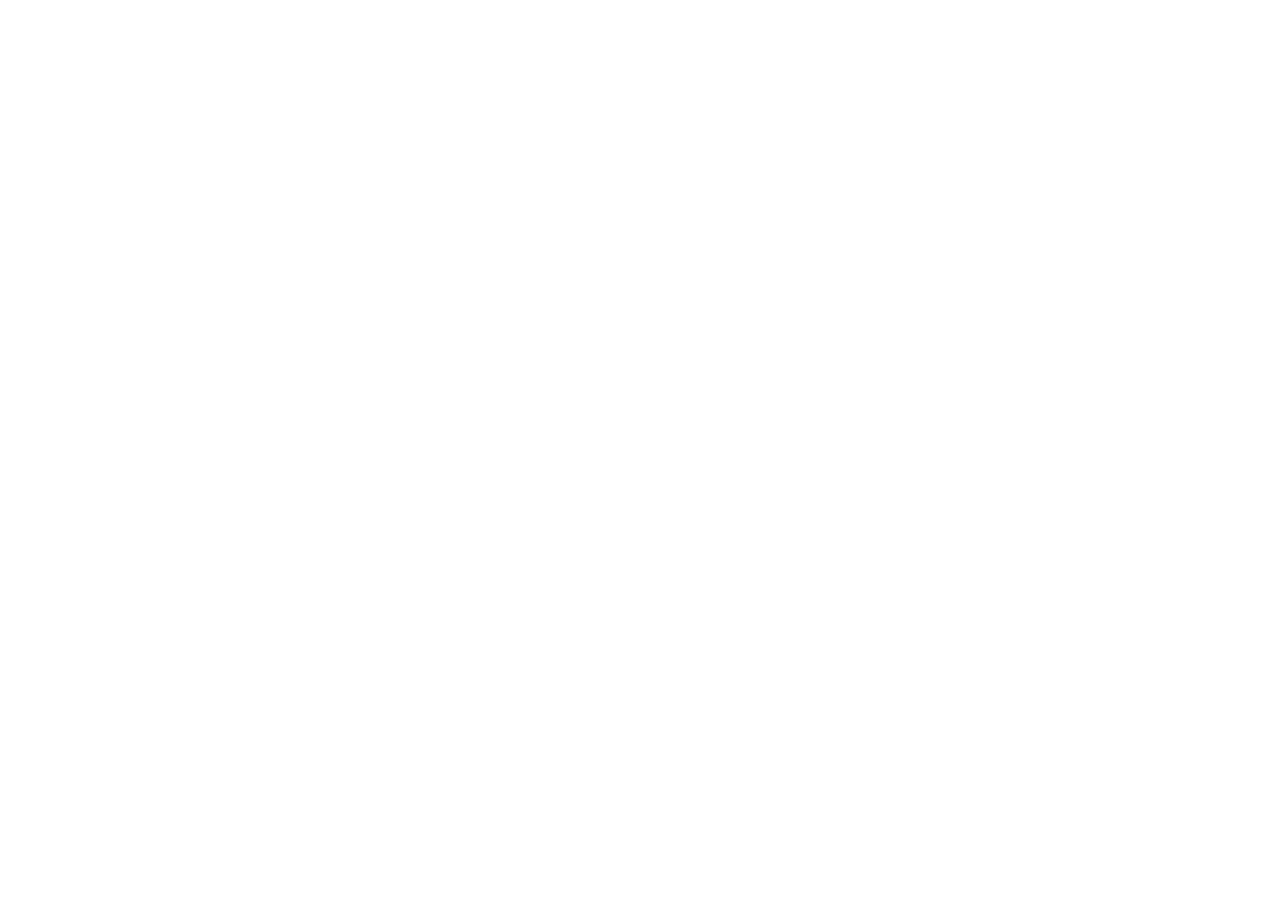
==== index.html @ 240f215f "Update index.html" ====
<!DOCTYPE html>
<html lang="en">
<head>
    <meta charset="UTF-8">
    <meta name="viewport" content="width=device-width, initial-scale=1.0">
    <title>home page</title>
</head>
<body>
    
</body>
</html>
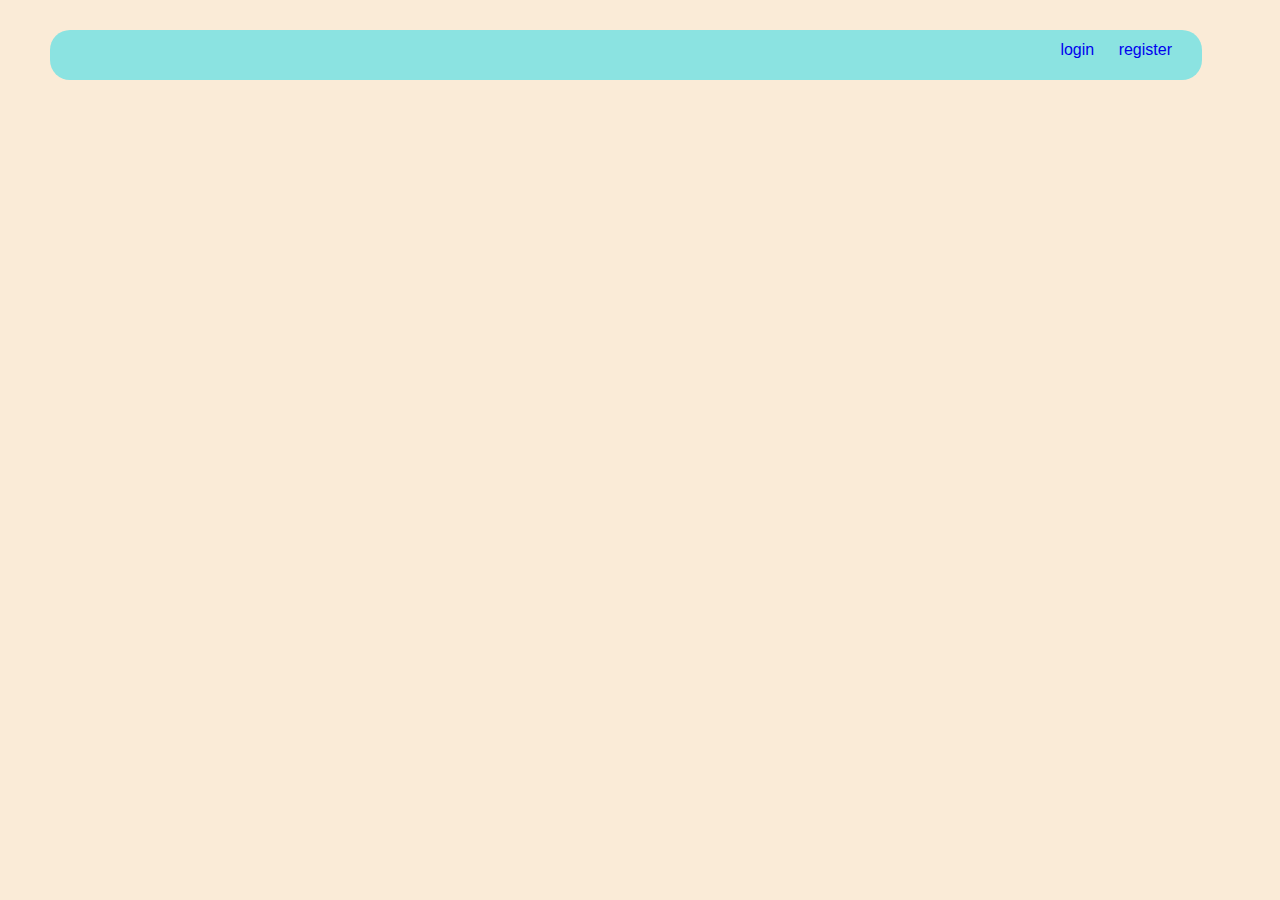
==== commit 02e6990e: "index.html updates" ====
--- a/index.html
+++ b/index.html
@@ -4,8 +4,15 @@
     <meta charset="UTF-8">
     <meta name="viewport" content="width=device-width, initial-scale=1.0">
     <title>home page</title>
+    <link rel="stylesheet" href="styles/style.css">
 </head>
 <body>
-    
+    <nav>
+        <ul>
+            <li><a href="#">login</a></li>
+            <li><a href="#">register</a></li>
+        </ul>
+        
+    </nav>
 </body>
 </html>--- a/styles/style.css
+++ b/styles/style.css
@@ -0,0 +1,40 @@
+*{
+    padding: 0px;
+    margin: 0px;
+    text-decoration: none;
+    font-family: 'Franklin Gothic Medium', 'Arial Narrow', Arial, sans-serif;
+}
+
+:root{
+    --cream: #FAEBD7;
+    --aqua: #8BE3E1;
+    --yellowish: #D3F7AD;
+    --greenish: #95BB76;
+    --khaki: #97935C;
+    --border_radius: 20px;
+}
+
+body{
+    background-color: var(--cream);
+    
+}
+
+nav{
+    background-color: var(--aqua);
+    width: 90%;
+    height: 50px;
+    margin: 30px 0px 10px 50px;
+    border-radius: var(--border_radius);
+}
+
+nav ul{
+    float: right;
+    margin-right: 20px;
+}
+
+nav ul li{
+    display: inline-block;
+    line-height: 20px;
+    margin: 10px;
+}
+
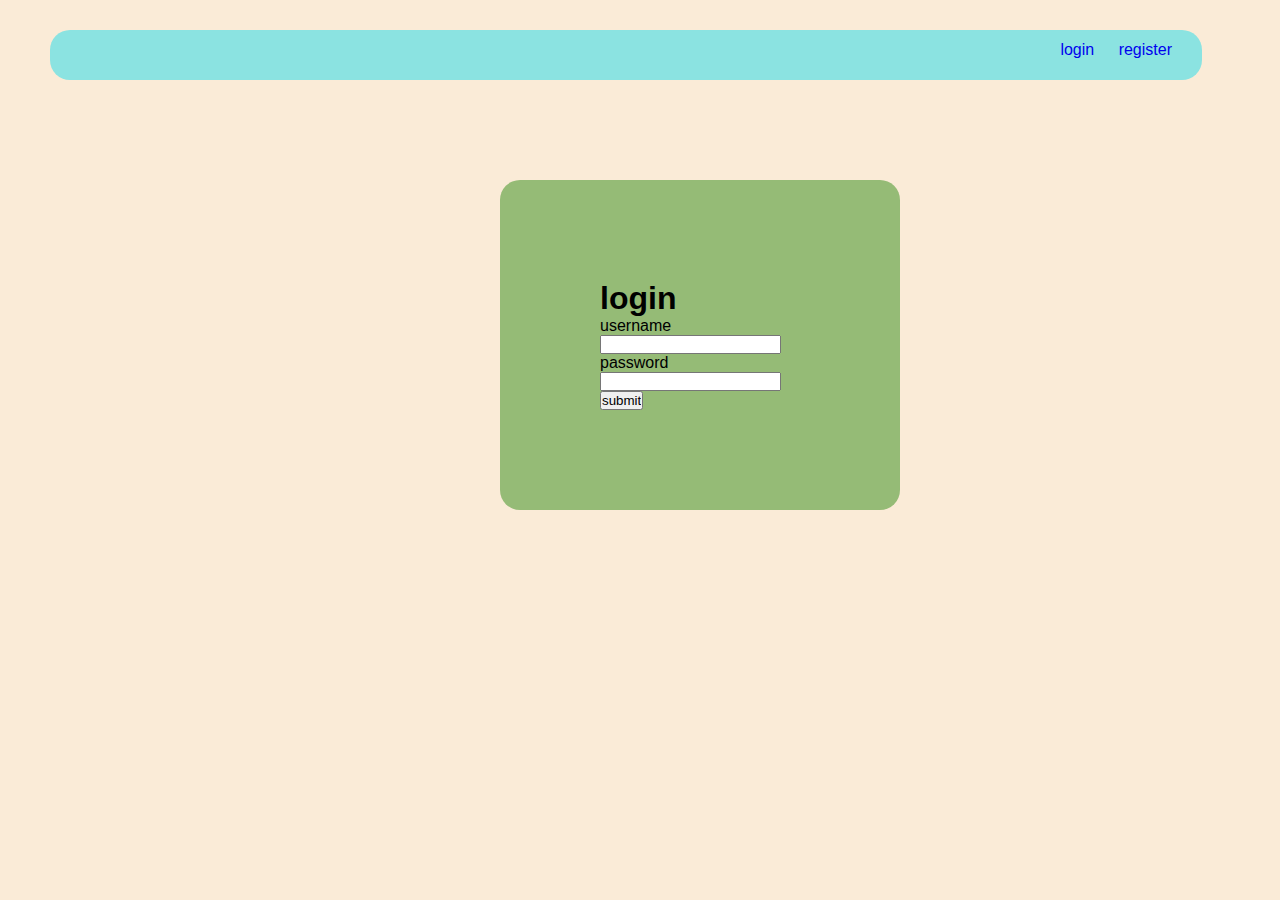
==== commit 7c644339: "login form" ====
--- a/index.html
+++ b/index.html
@@ -6,7 +6,9 @@
     <title>home page</title>
     <link rel="stylesheet" href="styles/style.css">
 </head>
+
 <body>
+
     <nav>
         <ul>
             <li><a href="#">login</a></li>
@@ -14,5 +16,14 @@
         </ul>
         
     </nav>
+
+
+    <div class="login_form">
+        <h1>login</h1>
+        username<input type="text" name="username" id="username">
+        password<input type="password" name="password" id="password">
+        <input type="submit" value="submit" id="submit">
+    </div>
+    
 </body>
 </html>--- a/styles/style.css
+++ b/styles/style.css
@@ -38,3 +38,12 @@
     margin: 10px;
 }
 
+.login_form{
+    background-color: var(--greenish);
+    width: 200px;
+    margin: 100px 0px 0px 500px;
+    padding: 100px;
+    position: relative;
+    border-radius: var(--border_radius);
+}
+
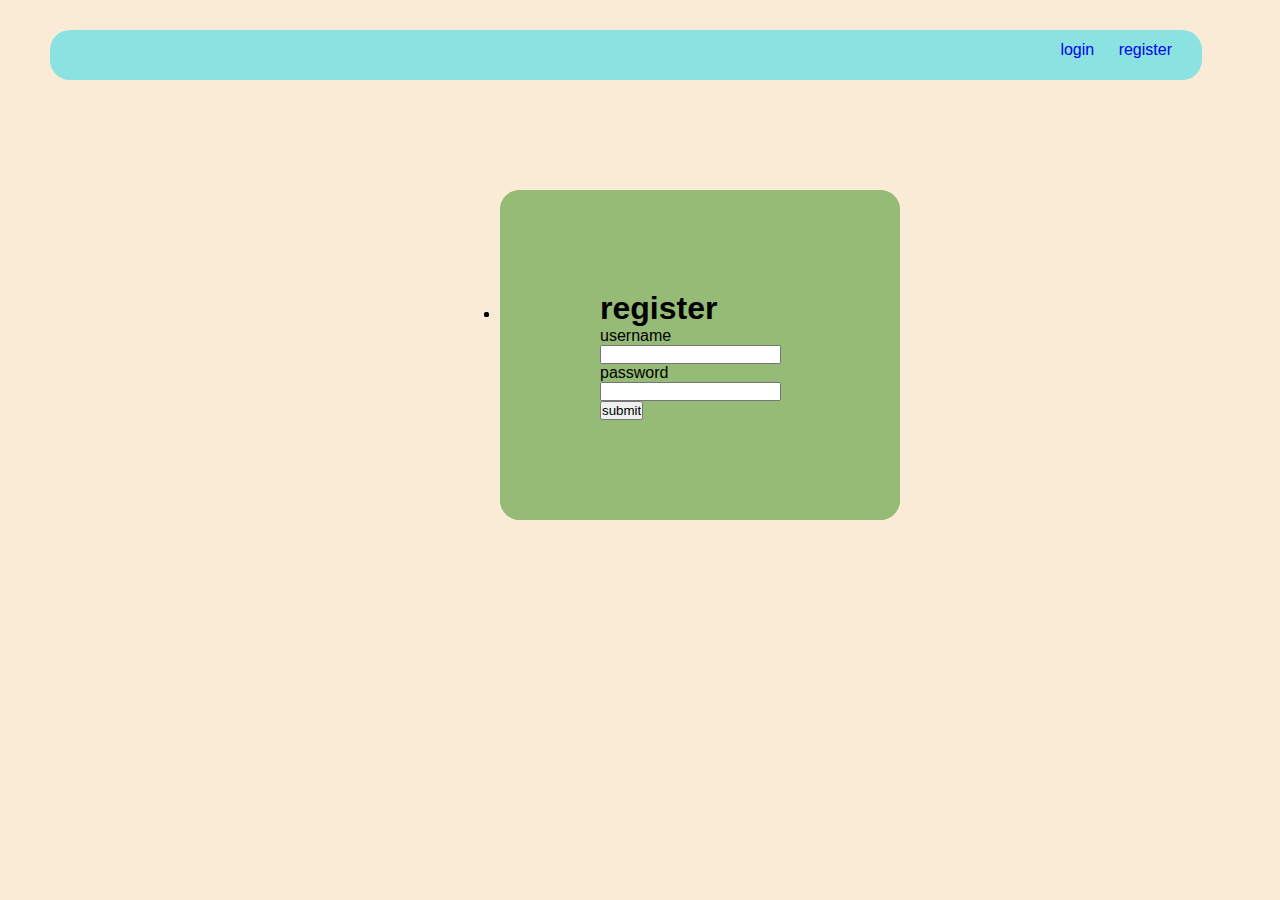
==== commit 5f590056: "register form" ====
--- a/index.html
+++ b/index.html
@@ -24,6 +24,13 @@
         password<input type="password" name="password" id="password">
         <input type="submit" value="submit" id="submit">
     </div>
+
+    <div class="register_form">
+        <h1>register</h1>
+        username<input type="text" name="username" id="username">
+        password<input type="password" name="password" id="password">
+        <input type="submit" value="submit" id="submit">
+    </div>
     
 </body>
 </html>--- a/styles/style.css
+++ b/styles/style.css
@@ -43,7 +43,17 @@
     width: 200px;
     margin: 100px 0px 0px 500px;
     padding: 100px;
-    position: relative;
+    position: absolute;
     border-radius: var(--border_radius);
-}
+    display: list-item;
+} 
 
+.register_form{
+    background-color: var(--greenish);
+    width: 200px;
+    margin: 100px 0px 0px 500px;
+    padding: 100px;
+    position: absolute;
+    border-radius: var(--border_radius);
+    display: list-item;
+} 
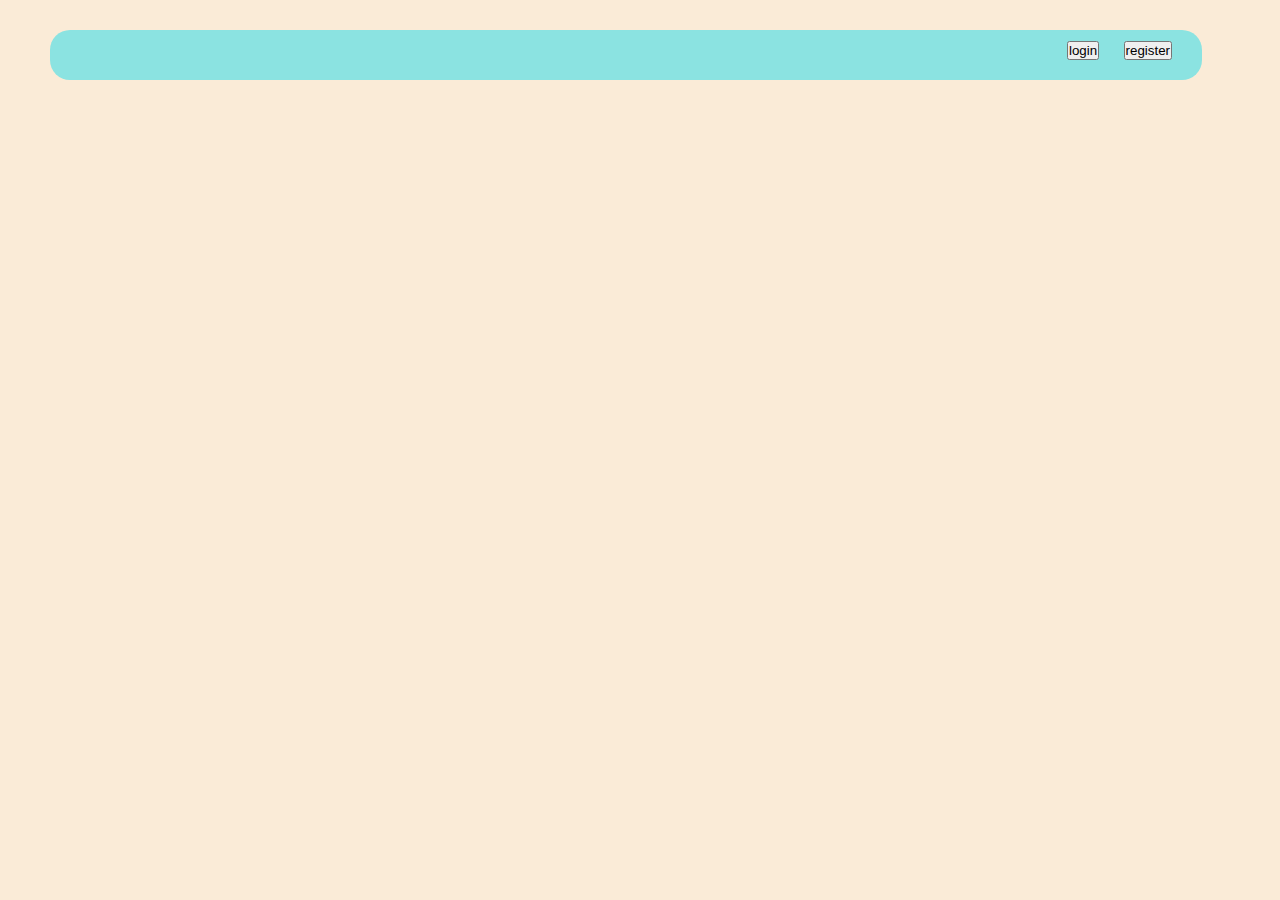
==== commit 332e9e57: "js file" ====
--- a/index.html
+++ b/index.html
@@ -11,26 +11,26 @@
 
     <nav>
         <ul>
-            <li><a href="#">login</a></li>
-            <li><a href="#">register</a></li>
+            <li><button id="login_btn">login</button></li>
+            <li><button id="register_btn">register</button></li>
         </ul>
-        
     </nav>
 
 
-    <div class="login_form">
+    <div class="login_form" id="login_form">
         <h1>login</h1>
         username<input type="text" name="username" id="username">
         password<input type="password" name="password" id="password">
         <input type="submit" value="submit" id="submit">
     </div>
 
-    <div class="register_form">
+    <div class="register_form" id="register_form">
         <h1>register</h1>
-        username<input type="text" name="username" id="username">
-        password<input type="password" name="password" id="password">
+        username<input type="text" name="username" id="usernameReg">
+        password<input type="password" name="password" id="passwordReg">
         <input type="submit" value="submit" id="submit">
     </div>
     
+    <script type="module" src="script.js"></script>
 </body>
 </html>--- a/styles/style.css
+++ b/styles/style.css
@@ -46,6 +46,8 @@
     position: absolute;
     border-radius: var(--border_radius);
     display: list-item;
+    visibility: hidden;
+    transition: ease-in;
 } 
 
 .register_form{
@@ -56,4 +58,6 @@
     position: absolute;
     border-radius: var(--border_radius);
     display: list-item;
+    visibility: hidden;
+
 } 
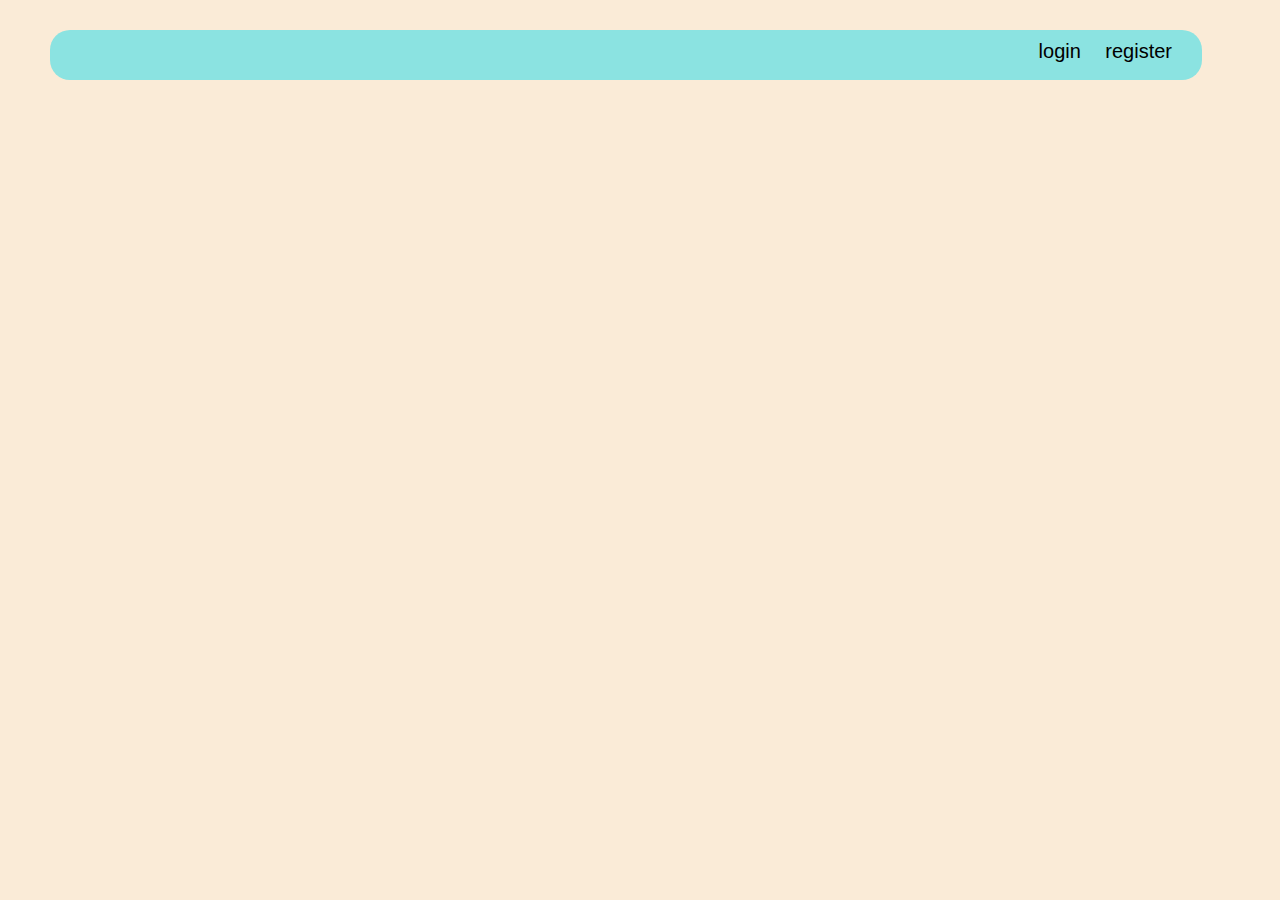
==== commit 4ad43930: "changes in both form and register" ====
--- a/index.html
+++ b/index.html
@@ -18,16 +18,24 @@
 
 
     <div class="login_form" id="login_form">
-        <h1>login</h1>
-        username<input type="text" name="username" id="username">
-        password<input type="password" name="password" id="password">
+        <h1>login</h1><br>
+        username<br>
+        <input type="text" name="username" id="username"><br>
+        password<br>
+        <input type="password" name="password" id="password"><br>
+
         <input type="submit" value="submit" id="submit">
     </div>
 
     <div class="register_form" id="register_form">
-        <h1>register</h1>
-        username<input type="text" name="username" id="usernameReg">
-        password<input type="password" name="password" id="passwordReg">
+        <h1>register</h1><br>
+        username<br>
+        <input type="text" name="username" id="usernameReg"><br>
+        email<br>
+        <input type="email" name="email" id="emailReg"><br>
+        password<br>
+        <input type="password" name="password" id="passwordReg"><br>
+
         <input type="submit" value="submit" id="submit">
     </div>
     
--- a/styles/style.css
+++ b/styles/style.css
@@ -38,11 +38,22 @@
     margin: 10px;
 }
 
+button{
+    background-color: transparent;
+    border: none;
+    font-size: 20px;
+    cursor: pointer;
+}
+
+h1{
+    margin: 30px;
+}
+
 .login_form{
     background-color: var(--greenish);
     width: 200px;
     margin: 100px 0px 0px 500px;
-    padding: 100px;
+    padding: 10px 20px 100px 50px;
     position: absolute;
     border-radius: var(--border_radius);
     display: list-item;
@@ -54,10 +65,15 @@
     background-color: var(--greenish);
     width: 200px;
     margin: 100px 0px 0px 500px;
-    padding: 100px;
+    padding: 10px 20px 100px 50px;
     position: absolute;
     border-radius: var(--border_radius);
     display: list-item;
     visibility: hidden;
+    transition: ease-in;
 
 } 
+
+#submit{
+    margin: 50px 0px 0px 50px;
+}